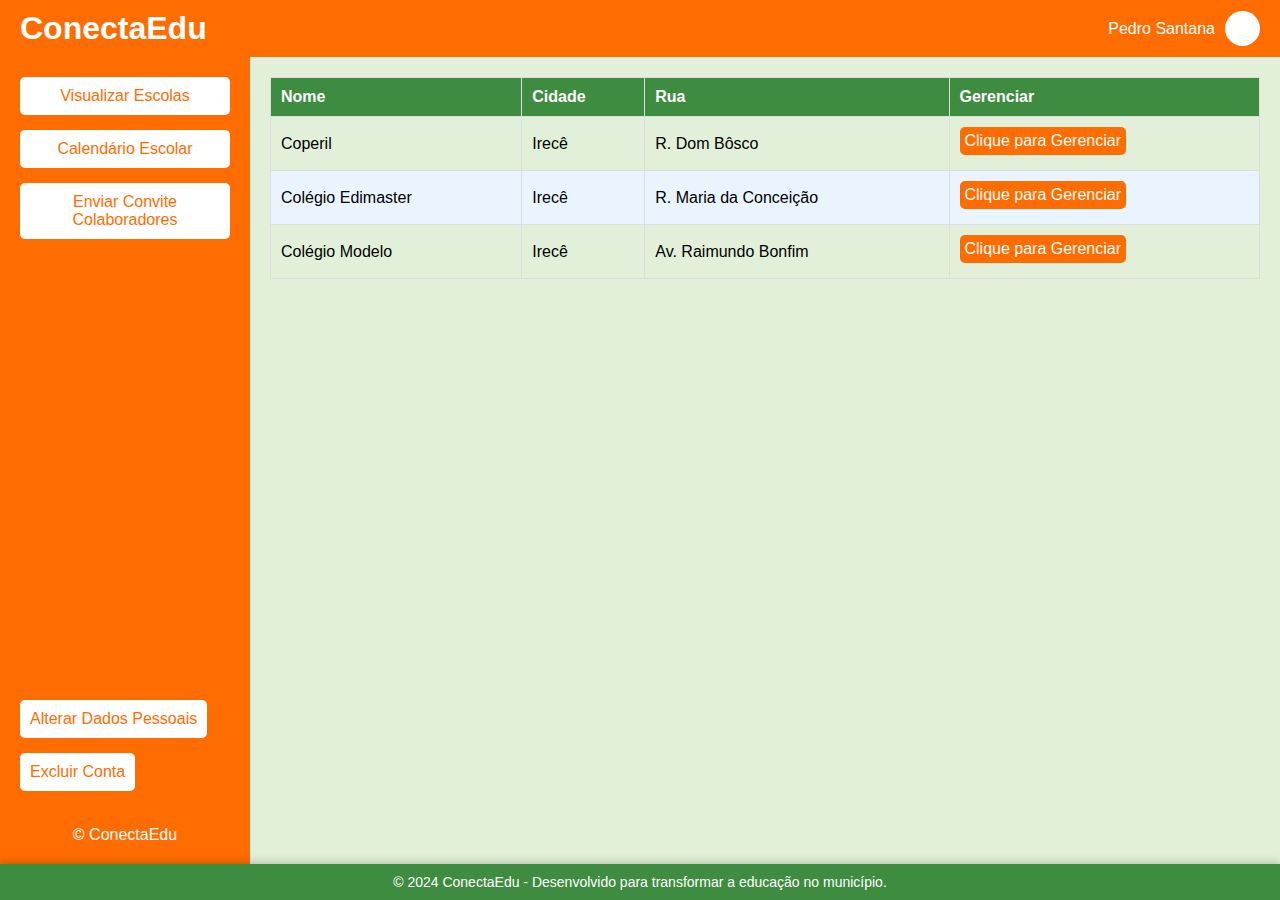
==== infraestructure/pages/admin-escola.html @ d722099a "Add: Direcionamento de página de add escola" ====
<!DOCTYPE html>
<html lang="pt-br">
<head>
    <meta charset="UTF-8">
    <meta name="viewport" content="width=device-width, initial-scale=1.0">
    <title>Admin - Escolas</title>
    <link rel="shortcut icon" href="../assets/icons/icon.png" type="image/x-icon">
    <link rel="stylesheet" href="../assets/css/admin-escola.css">
</head>
<body>
    <header>
        <div class="header-esquerda">
            <a href="../../index.html" class="h1-conecta">
                <h1>ConectaEdu</h1>
              </a>
        </div>
        <div class="header-direita">
            <span>Pedro Santana</span>
            <div class="perfil-icon"></div>
        </div>
    </header>

    <div class="caixa-principal">
        <!-- Sidebar -->
        <aside class="sidebar">
            <button onclick="window.location.href='../pages/admin-escola.html'">Visualizar Escolas</button>
            <button onclick="window.location.href='../pages/calendario-admin.html'">Calendário Escolar</button>
            <button onclick="window.location.href='../pages/naoadicionado.html'">Enviar Convite Colaboradores</button>
            <div class="sidebar-footer">
                <!-- Irá aparecer uma tela semelhante ao login para editar as infos -->
                <button onclick="alert('Funcionalidade ainda não implementada.')">Alterar Dados Pessoais</button>
                <!-- Aparecer um campo de confirmar se irá excluir a conta -->
                <button onclick="alert('Funcionalidade ainda não implementada.')">Excluir Conta</button>
            </div>
            <div class="rodape">
                <p>&copy ConectaEdu</p>
            </div>
        </aside>

        <main>
            <table>
                <!-- Topicos da tabela escola -->
                <thead>
                    <tr>
                        <th>Nome</th>
                        <th>Cidade</th>
                        <th>Rua</th>
                        <th>Gerenciar</th>
                    </tr>
                </thead>
                <tbody>
                    <!-- Lista de escolas -->
                    <tr>
                        <td>Coperil</td>
                        <td>Irecê</td>
                        <td>R. Dom Bôsco</td>
                        <td><button onclick="window.location.href='../pages/gerenciar-escola.html'">Clique para Gerenciar</button></td>
                    </tr>
                    <tr>
                        <td>Colégio Edimaster</td>
                        <td>Irecê</td>
                        <td>R. Maria da Conceição</td>
                        <td><button onclick="window.location.href='../pages/gerenciar-escola.html'">Clique para Gerenciar</button></td>
                    </tr>
                    <tr>
                        <td>Colégio Modelo</td>
                        <td>Irecê</td>
                        <td>Av. Raimundo Bonfim</td>
                        <td><button onclick="window.location.href='../pages/gerenciar-escola.html'">Clique para Gerenciar</button></td>
                    </tr>
                </tbody>
            </table>
        </main>
    </div>
    <!-- Rodape mas pode ser tirado -->
    <footer>
        <p>© 2024 ConectaEdu - Desenvolvido para transformar a educação no município.</p>
    </footer>
</body>
</html>
---- infraestructure/assets/css/admin-escola.css ----
/* Cores */
:root {
    --cor-fundo: #e2f0d9;
    --cor-destaque: #3e8c3f;
    --cor-escuro: #2f2f2f;
    --cor-header: #ff6d00;
    --cor-botao: #ffffff;
    --cor-botao-hover: #ffd6a6;
    --cor-tabela-linhas: #eaf4ff;
}

/* Reset básico */
* {
    margin: 0;
    padding: 0;
    box-sizing: border-box;
}

/* Corpo */
body {
    font-family: Arial, sans-serif;
    background-color: var(--cor-tabela-linhas);
    display: flex;
    flex-direction: column;
    min-height: 100vh;
}

.h1-conecta {
    text-decoration: none; /* Remove o sublinhado */
    color: inherit; /* Mantém a cor original */
  }

/* Cabeçalho */
header {
    background-color: var(--cor-header);
    padding: 10px 20px;
    display: flex;
    justify-content: space-between;
    align-items: center;
    color: white;
}

.header-direita {
    display: flex;
    align-items: center;
    gap: 10px;
}

.perfil-icon {
    width: 35px;
    height: 35px;
    background-color: white;
    border-radius: 50%;
}

/* Container principal onde fica todos os itens */
.caixa-principal {
    display: flex;
    flex: 1;
}

/* Barra lateral */
.sidebar {
    background-color: var(--cor-header);
    width: 250px;
    padding: 20px;
    display: flex;
    flex-direction: column;
    justify-content: space-between;
    color: white;
}

.sidebar button {
    background-color: var(--cor-botao);
    color: var(--cor-header);
    border: none;
    padding: 10px;
    margin-bottom: 15px;
    border-radius: 5px;
    cursor: pointer;
    font-size: 1rem;
}

.sidebar button:hover {
    background-color: var(--cor-botao-hover);
}

.sidebar-footer {
    margin-top: auto;
}

.rodape {
    text-align: center;
    margin-top: 20px;
}

/* Conteúdo principal */
main {
    flex: 1;
    padding: 20px;
    background-color: var(--cor-fundo);
    overflow-x: auto;
}

table {
    width: 100%;
    border-collapse: collapse;
}

th, td {
    padding: 10px;
    text-align: left;
    border: 1px solid #ddd;
}

td button {
    background-color: var(--cor-header);
    color: white;
    border: none;
    padding: 5px;
    margin-bottom: 5px;
    border-radius: 5px;
    cursor: pointer;
    font-size: 1rem;
}

td button:hover {
    background-color: var(--cor-botao-hover);
}

thead {
    background-color: var(--cor-destaque);
    color: white;
}

tbody tr:nth-child(even) {
    background-color: var(--cor-tabela-linhas);
}

tbody tr:hover {
    background-color: #d3e4f7;
}

button {
    background-color: var(--cor-header);
  
}


/* Rodapé mas pode ser tirado se n ficou bom */
footer {
    background-color: #3e8c3f;
    color: white;
    text-align: center;
    padding: 10px 0;
    position: relative;
    width: 100%;
    margin-top: 0;
    box-shadow: 0 -2px 8px rgba(0, 0, 0, 0.2);
    font-size: 14px;
}

footer p {
    margin: 0;
    font-family: Arial, sans-serif;
}
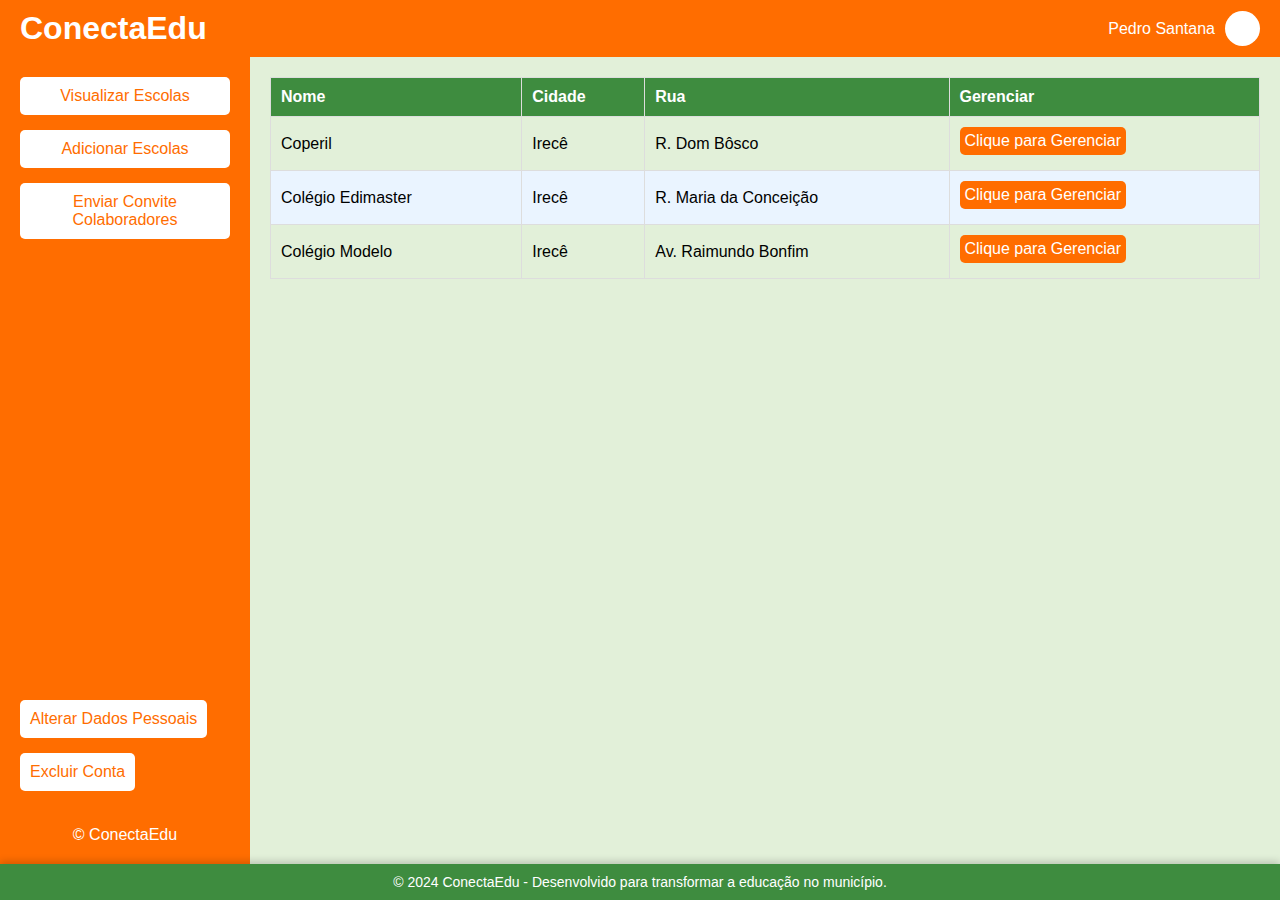
==== commit 98a7c576: "Add: Features entre admin e escola" ====
--- a/infraestructure/pages/admin-escola.html
+++ b/infraestructure/pages/admin-escola.html
@@ -23,8 +23,8 @@
     <div class="caixa-principal">
         <!-- Sidebar -->
         <aside class="sidebar">
-            <button onclick="window.location.href='../pages/admin-escola.html'">Visualizar Escolas</button>
-            <button onclick="window.location.href='../pages/calendario-admin.html'">Calendário Escolar</button>
+            <button onclick="window.location.href='../pages/admin-escola.html'" class="ativo">Visualizar Escolas</button>
+            <button onclick="window.location.href='../pages/gerenciar-escola.html'">Adicionar Escolas</button>
             <button onclick="window.location.href='../pages/naoadicionado.html'">Enviar Convite Colaboradores</button>
             <div class="sidebar-footer">
                 <!-- Irá aparecer uma tela semelhante ao login para editar as infos -->
@@ -54,19 +54,19 @@
                         <td>Coperil</td>
                         <td>Irecê</td>
                         <td>R. Dom Bôsco</td>
-                        <td><button onclick="window.location.href='../pages/gerenciar-escola.html'">Clique para Gerenciar</button></td>
+                        <td><button onclick="window.location.href='../pages/calendario-admin.html'">Clique para Gerenciar</button></td>
                     </tr>
                     <tr>
                         <td>Colégio Edimaster</td>
                         <td>Irecê</td>
                         <td>R. Maria da Conceição</td>
-                        <td><button onclick="window.location.href='../pages/gerenciar-escola.html'">Clique para Gerenciar</button></td>
+                        <td><button onclick="window.location.href='../pages/calendario-admin.html'">Clique para Gerenciar</button></td>
                     </tr>
                     <tr>
                         <td>Colégio Modelo</td>
                         <td>Irecê</td>
                         <td>Av. Raimundo Bonfim</td>
-                        <td><button onclick="window.location.href='../pages/gerenciar-escola.html'">Clique para Gerenciar</button></td>
+                        <td><button onclick="window.location.href='../pages/calendario-admin.html'">Clique para Gerenciar</button></td>
                     </tr>
                 </tbody>
             </table>
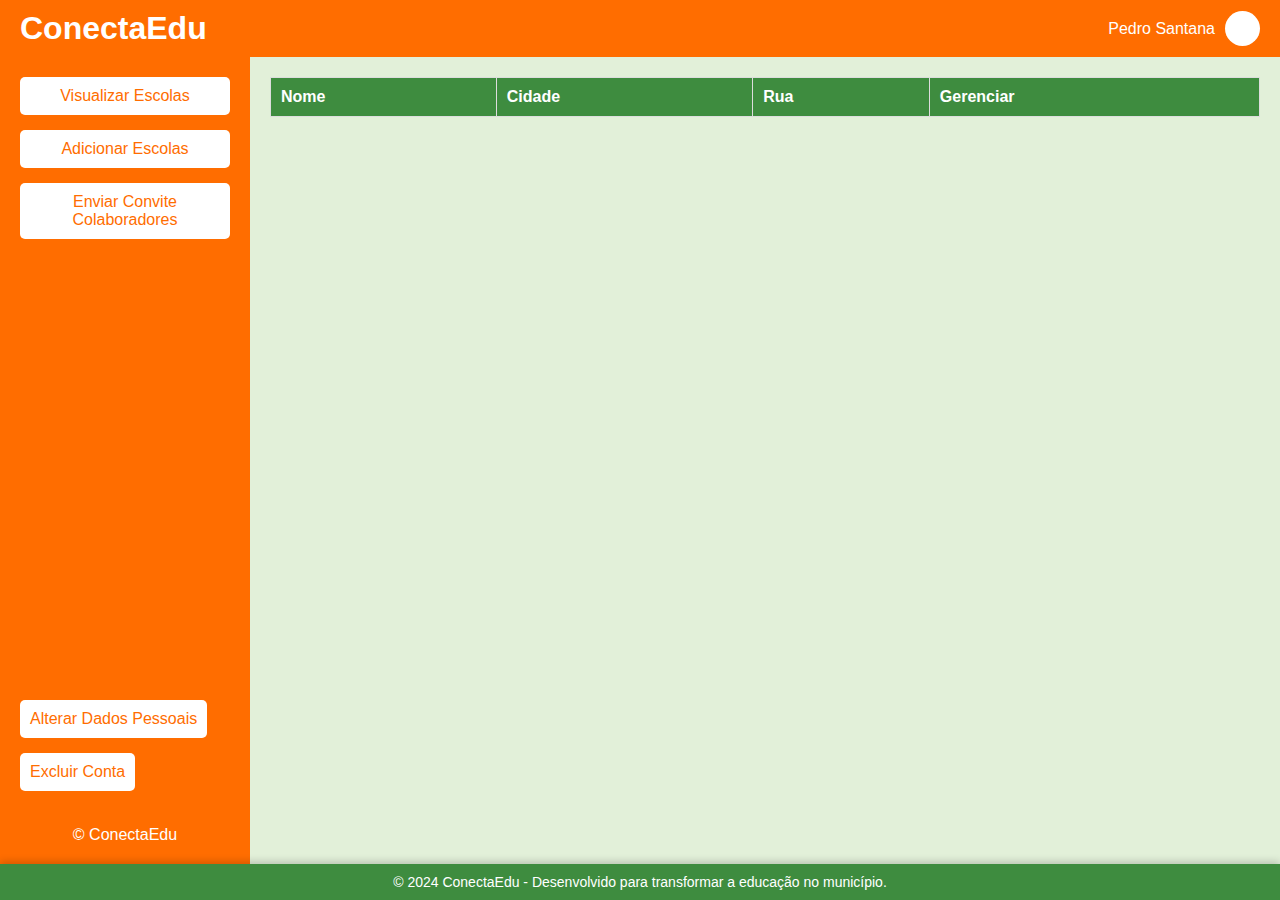
==== commit d42a8eb0: "Add: Listagem de Escolas e Cadastro" ====
--- a/infraestructure/pages/admin-escola.html
+++ b/infraestructure/pages/admin-escola.html
@@ -25,12 +25,12 @@
         <aside class="sidebar">
             <button onclick="window.location.href='../pages/admin-escola.html'" class="ativo">Visualizar Escolas</button>
             <button onclick="window.location.href='../pages/gerenciar-escola.html'">Adicionar Escolas</button>
-            <button onclick="window.location.href='../pages/naoadicionado.html'">Enviar Convite Colaboradores</button>
+            <button onclick="window.location.href='../pages/colaborador.html'">Enviar Convite Colaboradores</button>
             <div class="sidebar-footer">
                 <!-- Irá aparecer uma tela semelhante ao login para editar as infos -->
-                <button onclick="alert('Funcionalidade ainda não implementada.')">Alterar Dados Pessoais</button>
+                <button onclick="window.location.href='../pages/dados-pessoais.html'">Alterar Dados Pessoais</button>
                 <!-- Aparecer um campo de confirmar se irá excluir a conta -->
-                <button onclick="alert('Funcionalidade ainda não implementada.')">Excluir Conta</button>
+                <button onclick="window.location.href='../pages/excluir-conta.html'">Excluir Conta</button>
             </div>
             <div class="rodape">
                 <p>&copy ConectaEdu</p>
@@ -39,7 +39,7 @@
 
         <main>
             <table>
-                <!-- Topicos da tabela escola -->
+                <!-- Títulos da tabela -->
                 <thead>
                     <tr>
                         <th>Nome</th>
@@ -49,27 +49,12 @@
                     </tr>
                 </thead>
                 <tbody>
-                    <!-- Lista de escolas -->
-                    <tr>
-                        <td>Coperil</td>
-                        <td>Irecê</td>
-                        <td>R. Dom Bôsco</td>
-                        <td><button onclick="window.location.href='../pages/calendario-admin.html'">Clique para Gerenciar</button></td>
-                    </tr>
-                    <tr>
-                        <td>Colégio Edimaster</td>
-                        <td>Irecê</td>
-                        <td>R. Maria da Conceição</td>
-                        <td><button onclick="window.location.href='../pages/calendario-admin.html'">Clique para Gerenciar</button></td>
-                    </tr>
-                    <tr>
-                        <td>Colégio Modelo</td>
-                        <td>Irecê</td>
-                        <td>Av. Raimundo Bonfim</td>
-                        <td><button onclick="window.location.href='../pages/calendario-admin.html'">Clique para Gerenciar</button></td>
-                    </tr>
+                    <!-- Lista de escolas será preenchida dinamicamente -->
                 </tbody>
             </table>
+            
+            <script src="../js/escolas-admin.js"></script>
+            
         </main>
     </div>
     <!-- Rodape mas pode ser tirado -->
@@ -77,4 +62,4 @@
         <p>© 2024 ConectaEdu - Desenvolvido para transformar a educação no município.</p>
     </footer>
 </body>
-</html>
+</html>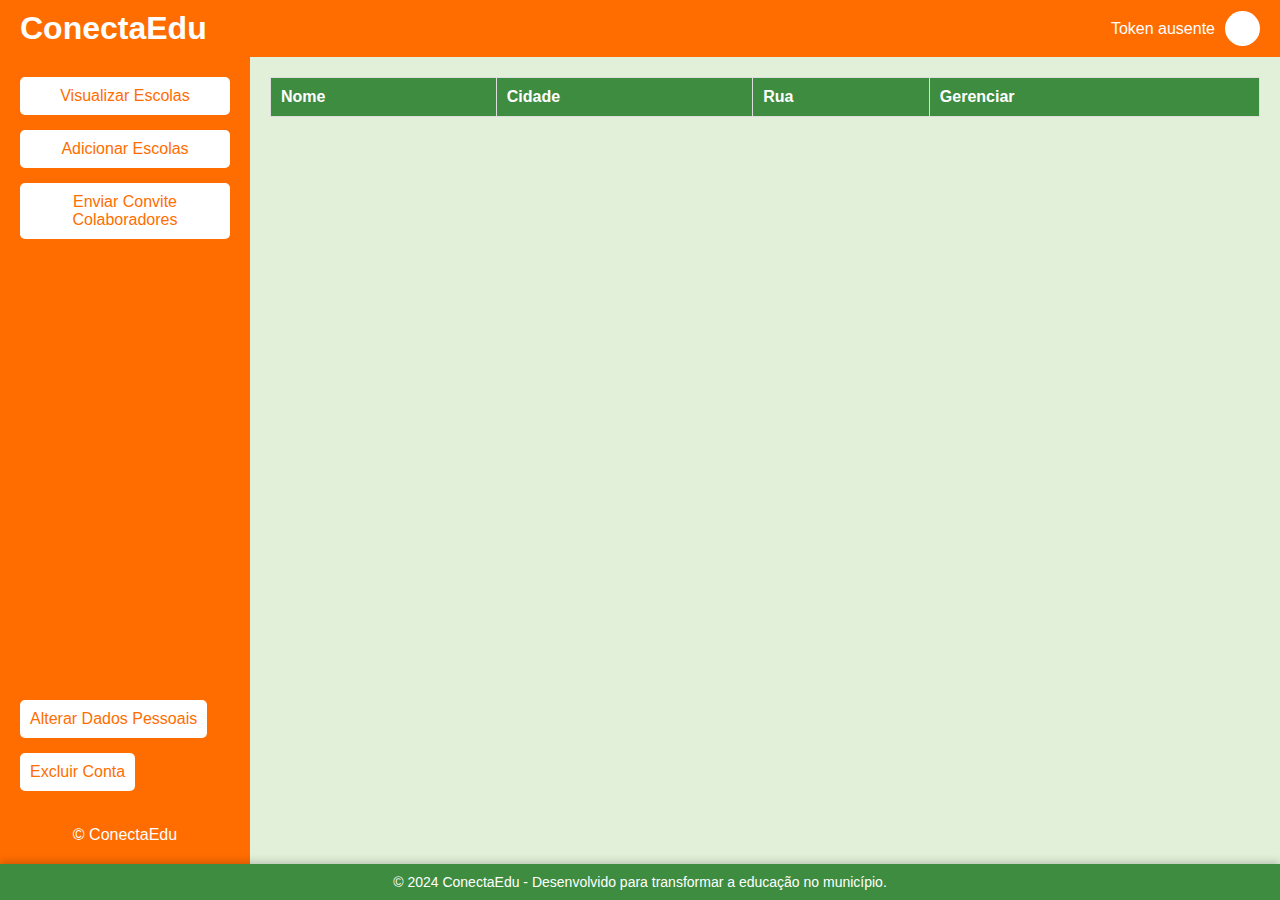
==== commit d080d63b: "feat: adiciona funcionalidade de cadastro de escola com API e recuperação de usuário logado" ====
--- a/infraestructure/pages/admin-escola.html
+++ b/infraestructure/pages/admin-escola.html
@@ -12,13 +12,14 @@
         <div class="header-esquerda">
             <a href="../../index.html" class="h1-conecta">
                 <h1>ConectaEdu</h1>
-              </a>
+            </a>
         </div>
         <div class="header-direita">
-            <span>Pedro Santana</span>
+            <span id="username-display">Carregando...</span>
             <div class="perfil-icon"></div>
         </div>
-    </header>
+    </header>    
+    
 
     <div class="caixa-principal">
         <!-- Sidebar -->
@@ -54,6 +55,7 @@
             </table>
             
             <script src="../js/escolas-admin.js"></script>
+            <script src="../js/usuario.js"></script>
             
         </main>
     </div>
